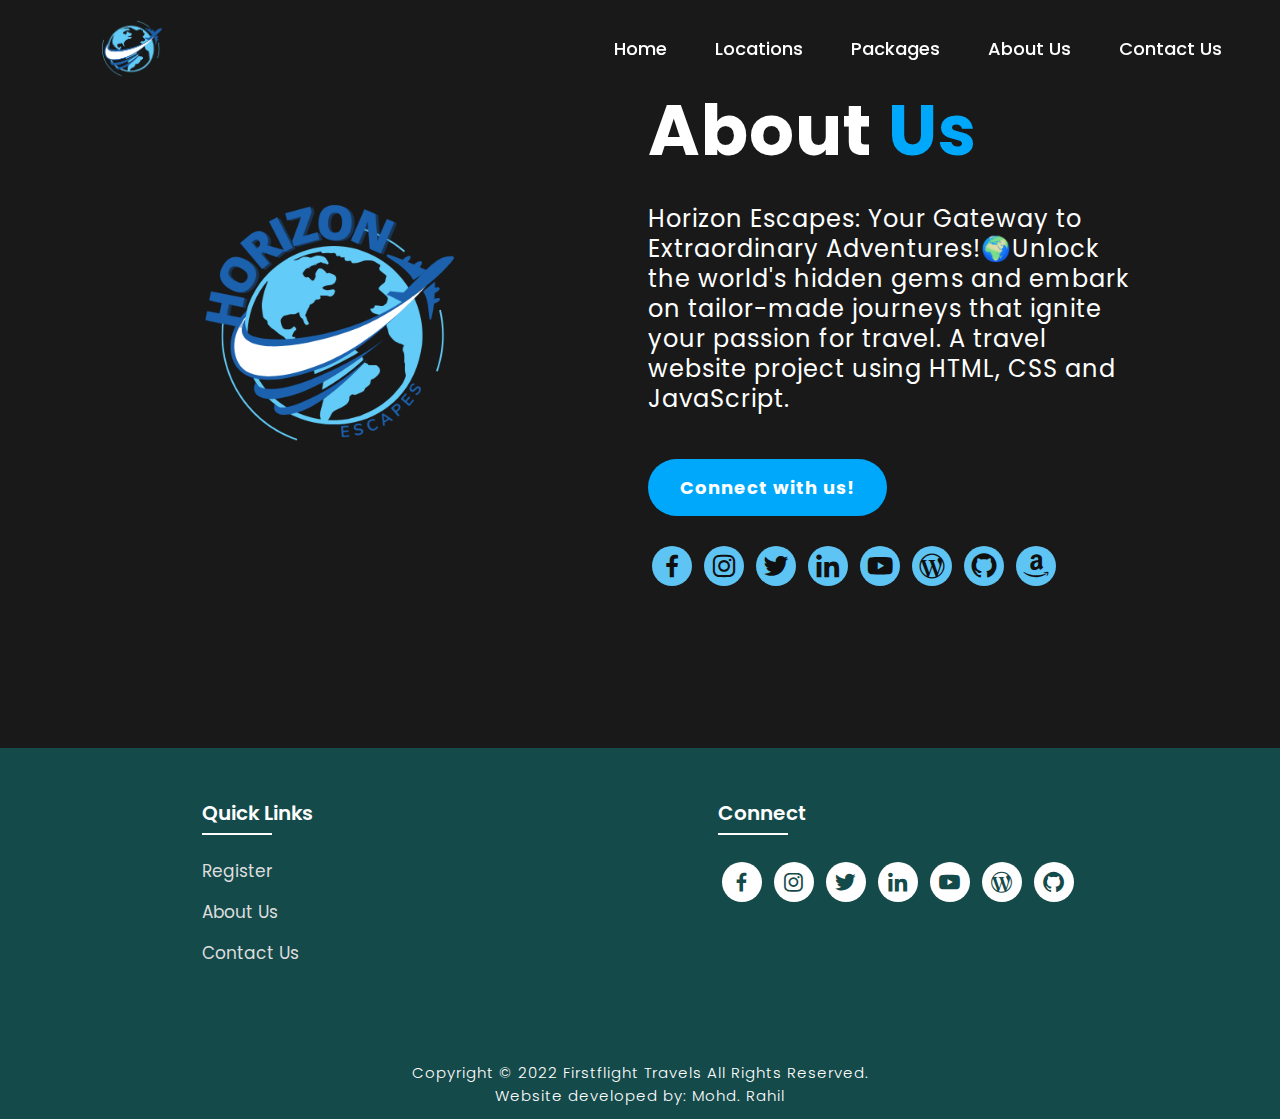
==== about.html @ d6d86492 "Alimeos" ====
<!DOCTYPE html>
<html lang="en">
<head>
    <meta charset="UTF-8">
    <meta http-equiv="X-UA-Compatible" content="IE=edge">
    <meta name="viewport" content="width=device-width, initial-scale=1.0">
    <title>About Us</title>
    <link rel="icon" href="./files/logo.png">
    <link rel="stylesheet" type="text/css" href="css/style.css">
    <link rel="preconnect" href="https://fonts.googleapis.com">
    <link rel="preconnect" href="https://fonts.gstatic.com" crossorigin>
    <link href="https://fonts.googleapis.com/css2?family=Paytone+One&family=Poppins:wght@100;200;300;400;500;600;700;800;900&display=swap" rel="stylesheet">
    <link rel="stylesheet"
    href="https://unpkg.com/boxicons@latest/css/boxicons.min.css">
    
</head>
<body class="aboutbody">
        <nav>
            <img src="./files/logo.png" class="logo" alt="Logo" title="FirstFlight Travels">

            <ul class="navbar">
                <li>
                    <a href="./index.html">Home</a>
                    <a href="./index.html#locations">Locations</a>
                    <a href="./index.html#package">Packages</a>
                    <a href="./about.html">About Us</a>
                    <a href="./contact.html">Contact Us</a>
                </li>
            </ul>
        </nav>
        
    <section class="about">
           <div class="main">
            <img src="./files/aboutpic.png" alt="My Photo">
            <div class="abt-text">
                <h1>About <span>Us</span></h1>
                <p>Horizon Escapes: Your Gateway to Extraordinary Adventures!🌍Unlock the world's hidden gems and embark on tailor-made journeys that ignite your passion for travel. A travel website project using HTML, CSS and JavaScript.</p>
                <a href="https://www.cntraveler.com/galleries/2015-11-27/the-50-most-beautiful-places-in-the-world" class="connectbtn" target="_blank">Connect with us!</a>

                <div class="connect-section">

                    <div class="social-icons">
                        <a href="https://www.facebook.com/profile.php?id=61567555117192" target="_blank"><i class='bx bxl-facebook'></i></a>
                        <a href="https://www.instagram.com/mohdrahil101" target="_blank"><i class='bx bxl-instagram' ></i></a>
                        <a href="https://www.twitter.com/mohdrahil101" target="_blank"><i class='bx bxl-twitter' ></i></a>
                        <a href="https://www.linkedin.com/in/mohdrahil101" target="_blank"><i class='bx bxl-linkedin' ></i></a>
                        <a href="https://www.youtube.com/techdollarz" target="_blank"><i class='bx bxl-youtube' ></i></a>
                        <a href="https://www.mohdrahil.wordpress.com" target="_blank"><i class='bx bxl-wordpress' ></i></a>
                        <a href="https://www.github.com/mohdrahil101" target="_blank"><i class='bx bxl-github'></i></a>
                        <a href="https://www.amazon.in/shop/mohdrahil101" target="_blank"><i class='bx bxl-amazon'></i></a>
                    </div>

                </div>
            </div>
            

           </div>
           

    </section>


    <!-- Footer -->

<!-- Footer -->

<section class="footer">
    <div class="foot">
        <div class="footer-content">
            
            <div class="footlinks">
                <h4>Quick Links</h4>
                <ul>
                    <li><a href="./register.html">Register</a></li>
                    <li><a href="./about.html">About Us</a></li>
                    <li><a href="./contact.html">Contact Us</a></li>
                </ul>
            </div>

            <div class="footlinks">
                <h4>Connect</h4>
                <div class="social">
                    <a href="https://www.facebook.com/mohd.rahil.blogger" target="_blank"><i class='bx bxl-facebook'></i></a>
                    <a href="https://www.instagram.com/mohdrahil101" target="_blank"><i class='bx bxl-instagram' ></i></a>
                    <a href="https://www.twitter.com/mohdrahil101" target="_blank"><i class='bx bxl-twitter' ></i></a>
                    <a href="https://www.linkedin.com/in/mohdrahil101" target="_blank"><i class='bx bxl-linkedin' ></i></a>
                    <a href="https://www.youtube.com/techdollarz" target="_blank"><i class='bx bxl-youtube' ></i></a>
                    <a href="https://www.mohdrahil.wordpress.com" target="_blank"><i class='bx bxl-wordpress' ></i></a>
                    <a href="https://www.github.com/mohdrahil101" target="_blank"><i class='bx bxl-github'></i></a>
                </div>
            </div>
            
        </div>
    </div>

    <div class="end">
        <p>Copyright © 2022 Firstflight Travels All Rights Reserved.<br>Website developed by: Mohd. Rahil</p>
    </div>
</section>

</body>
</html>
---- css/style.css ----
*{
    padding:0;
    margin:0;
    box-sizing:border;
    font-family:'Poppins',sans-serif;
    text-decoration: none;
    list-style: none;
    scroll-behavior: smooth;
}

/* Home page */

.banner{
    width:100%;
    height: 100vh;
    overflow: hidden;
    display: flex;
    justify-content: center;
    align-items: center;
}

.banner video{
    position: absolute;
    top: 0;
    left: 0;
    object-fit: cover;
    width: 100%;
    height: 100%;
    pointer-events: none;
}

.content{
    position: relative;
    z-index: 1;
    width: 100%;
    height: 100vh;
    background-image: linear-gradient(rgba(1, 0, 5, 0.3),rgba(4, 1, 17, 0.3));



}

nav{
    width: 100%;
    position: fixed;
    background-color: transparent;
    box-shadow: none;
    display: flex;
    align-items: center;
    justify-content: space-between;
    transition: top 0.3s ease;
    z-index: 1000;
}

nav .logo{
    width: 60px;
    margin: 2vh;
    margin-left: 8%;
}

nav ul li{
    list-style: none;
    display: inline-block;
    margin-left: 40px;
}

.navbar{
    display: flex;
    margin-right: 4vh;
}

.navbar a{
    color: white;
    font-size: 18px;
    padding: 10px 22px;
    border-radius: 4px;
    font-weight: 500;   
    text-decoration: none;
    transition: ease 0.40s;
}

.navbar a:hover,.navbar a.active{
    background: white;
    color: black;
    box-shadow: 5px 10px 30px rgb(85 85 85 / 20%);
    border-radius: 5px;
    
}

nav ul li a{
    text-decoration: none;
    color: rgb(255, 255, 255);
    font-size: 17px;
}

.title{
    text-decoration: none;
    /* display: inline-block; */
    font-size: 4vh;
    color: rgb(255, 255, 255);
    padding: 14px 17px;
    margin-top: 32vh;
    text-align: center;
    vertical-align: center;
}

.title h1{
    font-size: 10vh;
    text-shadow: 2px black;
    transition: ease 0.3s;
}

.title h1:hover{
    color:transparent;
    -webkit-text-stroke: 1px white;
    
}

.button{
    display: inline-block;
    margin-top:5vh;
    font-size: 25px;
    padding: 10px 30px;
    color: rgb(21, 74, 74);
    /* background-color:rgb(164, 44, 44); */
    background-color: white;
    border-radius: 20px;
    text-decoration: none;
    transition: ease 0.30s;
}

.button:hover{
    transform: scale(1.1);
    color: white;
    background-color: rgba(255, 255, 255, 0.5);
    /* border: 2px solid rgb(42, 37, 68); */
    box-shadow: 5px 10px 30px rgba(0, 0, 0, 0.4);
    padding: 10px 30px;
}

/* Services */

.text h2{
    font-size: 40px;
    font-weight: 650;
    margin-top: 40px;
    margin-bottom: 10px;
    line-height: 2;
    text-align: center;
}

.rowitems{
    display: grid;
    grid-template-columns: repeat(auto-fit,minmax(100px,auto));
    gap: 25px;
    align-items: center;
    text-align: center;
    margin-top: 20px;
    margin-left: 30px ;
    margin-right: 30px;
    margin-bottom:10px ;
}

.container-box{
    border: 1px solid #d3d3d3;
    border-radius: 5px;
    padding: 50px 10px;
    transition: all 0.7s ease 0s;
    cursor: pointer;
}

.container-image img{
    height: 100px;
    width: 100px;
    padding: 10px;
    margin-bottom: 15px;
}

.container-box h4{
    font-size: 20px;
    margin-bottom: 5px;
    font-weight: 550;
}

.container-box p{
    font-size: 16px;
    color: #808080;
}

.container-box:hover{
    transform: translateX(3px);
    box-shadow: 5px 20px 50px rgba(78, 78, 78, 0.1);
    border: 1px solid transparent;
    border-radius: 0px;
}

/* Packages */

.package-title{
    text-align: center;
}

.package-title h2{
    font-size: 40px;
    font-weight: 650;
    padding-top: 75px;
    padding-bottom: 10px;
    line-height: 2;
}

.package-content{
    display: flex;
    justify-content: space-around;
    flex-wrap: wrap;
}

.image{
    position: relative;
    transition: all 0.3s cubic-bezier(0.445,0.05,0.55,0.95);
    cursor: pointer;
    filter: brightness(95%);
}

.image img{
    width: 100%;
    height: 500px;
    border-radius: 30px;
}

.image h3{
    color: white;
    position: absolute;
    font-size: 30px;
    font-weight: 600;
    text-align: center;
    top: 10px;
    right: 20px;
}

.dest-content{
    display: flex;
    flex-wrap: wrap;
    justify-content: space-between;
    align-items: center;
    padding-top: 15px;
    margin-bottom: 50px;
}

.location h4{
    font-size: 25px;
    letter-spacing: 1px;
    font-weight: 600;
    margin-bottom: 2px;
}

.pac-details li{
    font-size: 19px;
    color: #4c4c4c;
    margin-left: 15px;
    margin-bottom: 2px;
    list-style-type: disc;
}

.image:hover{
    filter: brightness(120%);
    transform: scale(1.03);
}

/* Locations */

.location-content{
    display: flex;
    justify-content: space-around;
    flex-wrap: wrap;
}

.col-content{
    position: relative;
    filter:brightness(95%);
    transition: all 0.3s cubic-bezier(0.445,0.05,0.55,0.95);

}

.col-content img{
    margin-bottom: 40px;
    height: 500px;
    border-radius: 27px;
    width: 100%;
    
}

.col-content h5{
    position: absolute;
    font-size: 25px;
    color: white;
    font-weight: 500;
    left: 20px;
    bottom: 105px;
    cursor: pointer;
}

.col-content p{
    position: absolute;
    font-size: 20px;
    color: white;
    left: 20px;
    bottom: 80px;
    cursor: pointer;
}

.col-content:hover{
    filter: brightness(120%);
    transform: scale(1.03);
    cursor: pointer;
}

/* Newsletter */

.newsletter{
    display: flex;
    flex-wrap: wrap;
    align-items: center;
    justify-content: space-around;
}

.newstext h2{
    margin-top: 100px;
    font-size: 38px;
}

.newstext p{
    font-size: 20px;
    color: #4c4c4c;
}

.newsletter form{
    margin-top: 100px;
    width: 100%;
    position: relative;
}

.newsletter form input:first-child{
    display: inline-block;
    width: 300px;
    font-size: 17px;
    outline: none;
    border: none;
    border-radius: 20px;
    padding: 20px 150px 20px 30px;
    box-shadow: 5px 10px 30px rgb(85 85 85 / 20%);
}

.newsletter form input:last-child{
    display: inline-block;
    position: absolute;
    outline: none;
    border: 2px solid transparent;
    border-radius: 20px;
    color: white;
    background-color: rgb(21, 74, 74);
    padding: 14px 30px;
    cursor: pointer;
    font-size: 17px;
    font-weight: 450;
    top: 6px;
    right: 6px;
    transition: ease 0.30s;
}

.newsletter form input:last-child:hover{
    border: 2px solid rgb(21, 74, 74);
    background-color: white;
    color: rgb(21, 74, 74);
}


/* Footer */

.footer{
    margin-top: 80px;
    background-color: rgb(21, 74, 74);
}

.foot{
    padding: 20px 0;
}

.footer-content{
    display: flex;
    flex-wrap: wrap;
    justify-content: space-around;
    
}

.footlinks h4{
    margin-top: 30px;
    font-size: 20px;
    font-weight: 600;
    color: white;
    margin-bottom: 30px;
    position: relative;
}


.footlinks h4::before{
    content: "";
    position: absolute;
    height: 2px;
    width: 70px;
    left: 0;
    bottom: -7px;
    background: white;
}

.footlinks ul li{
    margin-bottom: 15px;
}

.footlinks ul li a{
    font-size: 17px;
    color: #dddddd;
    display: block;
    transition: ease 0.30s;
}

.footlinks ul li a:hover{
    transform: translate(6px);
    color: white;
}

.social a{
    font-size: 25px;
    margin: 4px;
    height: 40px;
    width: 40px;
    color: rgb(21, 74, 74);
    background-color: white;
    display: inline-flex;
    justify-content: center;
    align-items: center;
    border-radius: 20px;
    transition: ease 0.30s;
}

.social a:hover{
    transform: scale(1.2);
}

.end{
    text-align: center;
    padding-top: 60px;
    padding-bottom: 12px;
}

.end p{
    font-size: 15px;
    color: white;
    letter-spacing: 1px;
    font-weight: 300;
}

/* About Us */

.aboutbody{
    background-color: #191919;
}

.about{
    width: 100%;
    padding: 78px 0px;
}

.about img{
    height: auto;
    width: 400px;
}

.abt-text{
    width: 500px;
}

.abt-text h1{
    font-size: 70px;
    color: white;
    margin-bottom: 20px;
    letter-spacing: 1px;
}

.abt-text h1 span{
    color: #00a8fc;
    letter-spacing: 1px;
}

.abt-text p{
    color: white;
    font-size: 24px;
    margin-bottom: 45px;
    line-height: 30px;
    letter-spacing: 1px;
}

.main{
    width: 1130px;
    max-width: 95%;
    margin: 0 auto;
    display: flex;
    align-items: center;
    justify-content: space-around;
}

.connectbtn{
    display: inline-block;
    background-color: #00a8fc;
    font-size: 18px;
    color: white;
    font-weight: bold;
    padding: 13px 30px;
    border-radius: 30px;
    transition: ease 0.4s;
    border: 2px solid transparent;
    letter-spacing: 1px;
}

.connectbtn:hover{
    background-color: transparent;
    border: 2px solid #00a8fc;
    transform: scale(1.1);
}

.connect-section{
    margin-top: 26px;
}


.social-icons a{
    height: 40px;
    width: 40px;
    margin: 4px;
    font-size: 30px;
    color: #101010;
    background-color: rgb(94, 196, 243);
    border-radius: 20px;
    display: inline-flex;
    justify-content: center;
    align-items: center;
    transition: ease 0.30s;
}

.social-icons a:hover{
    transform: scale(1.2);
}

/* Contact Us */

.contactbody{
    background-color: #101010;
    background-repeat: no-repeat;
    background-size: cover;
    
}

.contact{
    padding: 110px 30%;
    height: 100%;
    min-height: 100vh;
}

.contact-form h1{
    font-size: 80px;
    color: white;
    margin-bottom: 20px;
}

.contact-form h1 span{
    color:#00a8fc;
}

.contact-form p{
    color: white;
    line-height: 30px;
    letter-spacing: 1px;
    font-size: 23px;
    margin-bottom: 20px;
}


.contact-form form input,form textarea{
    width: 100%;
    padding: 17px;
    border: none;
    outline: none;
    background-color: #191919;
    font-size: 20px;
    color: white;
    margin-bottom: 10px;
    border-radius: 10px;
}

.contact-form form .submit-btn{
    display: inline-block;
    background-color: #00a8fc;
    font-size: 27px;
    font-weight: 600px;
    border: 2px solid transparent;
    border-radius: 40px;
    width: 220px;
    cursor: pointer;
    transition: ease 0.30s;

}

.contact-form form .submit-btn:hover{
    border: 2px solid #00a8fc;
    background-color: transparent;
    transform: scale(1.1);

}

/* Registration Form */

.register-body nav{
    width: 100%;
    position: fixed;
    background-color: rgba(255, 255, 255, 0.5);
    box-shadow: 5px 5px 30px rgba(0, 0, 0, 15%);
    display: flex;
    align-items: center;
    justify-content: space-between;
    transition: top 0.3s ease;
    z-index: 1000;
}

.register-body nav .logo{
    width: 60px;
    margin: 2vh;
    margin-left: 8%;
}

.register-body nav ul li{
    list-style: none;
    display: inline-block;
    margin-left: 40px;
}

.register-body .navbar{
    display: flex;
    margin-right: 4vh;
}

.register-body .navbar a{
    color: white;
    font-size: 18px;
    padding: 10px 22px;
    border-radius: 4px;
    font-weight: 500;   
    text-decoration: none;
    transition: ease 0.40s;
}

.register-body .navbar a:hover,.navbar a.active{
    background: white;
    color: black;
    box-shadow: 5px 10px 30px rgb(85 85 85 / 20%);
    border-radius: 5px;
    
}

.register-body nav ul li a{
    text-decoration: none;
    color: rgb(255, 255, 255);
    font-size: 17px;
}

.register-body{
    background-color: #101010;
    background-repeat: no-repeat;
    background-size: cover;

}

.registration{
    padding: 110px 30%;
    height: 100%;
    min-height: 100vh;
}

.register-form h1{
    font-size: 80px;
    color: white;
    margin-bottom: 20px;
}
.register-form h1 span{
    color: #00a8fc;
}

.register-form{
    color: white;
    font-size: 20px;
}

.register-form form input{
    color: white;
    padding: 17px;
    background-color: #191919;
    font-size: 20px;
    outline: none;
    border: none;
    border-radius: 10px;
    margin-bottom: 20px;
    
}
.register-form h4{
    font-size: 22px;
    font-weight: 500;
    margin-top: 20px;
    color: #00a8fc;
}


.register-form form .submitbtn{
    display: inline-block;
    background-color: #00a8fc;
    font-size: 27px;
    font-weight: 600px;
    border: 2px solid transparent;
    border-radius: 60px;
    width: 220px;
    cursor: pointer;
    transition: ease 0.30s;
}

.register-form form .submitbtn:hover{
    border: 2px solid #00a8fc;
    background-color: transparent;
    transform: scale(1.1);
}


.location-body{
    background-color: #191919;
    color: white;
}

.location-section{
    padding: 110px;
    height: 100%;
    min-height: 100vh;
}

.location-heading h1{
    margin-top: 20px;
    font-size: 60px;
    margin-bottom: 20px;
}

.location-heading h1 span{
    color: #00a8fc;
}

.location-detail h1{
    padding-top: 60px;
    color: #00a8fc;
    font-size: 40px;
}

.location-detail p{
    font-size: 20px;
    margin-top: 40px;
    margin-bottom: 10px;
}

.location-img img{
    height: 400px;
    width: 400px;
    margin-top: 30px;
    margin-bottom: 30px;
}

.stars i{
    font-size: 20px;
    color: rgb(197, 167, 44);
}
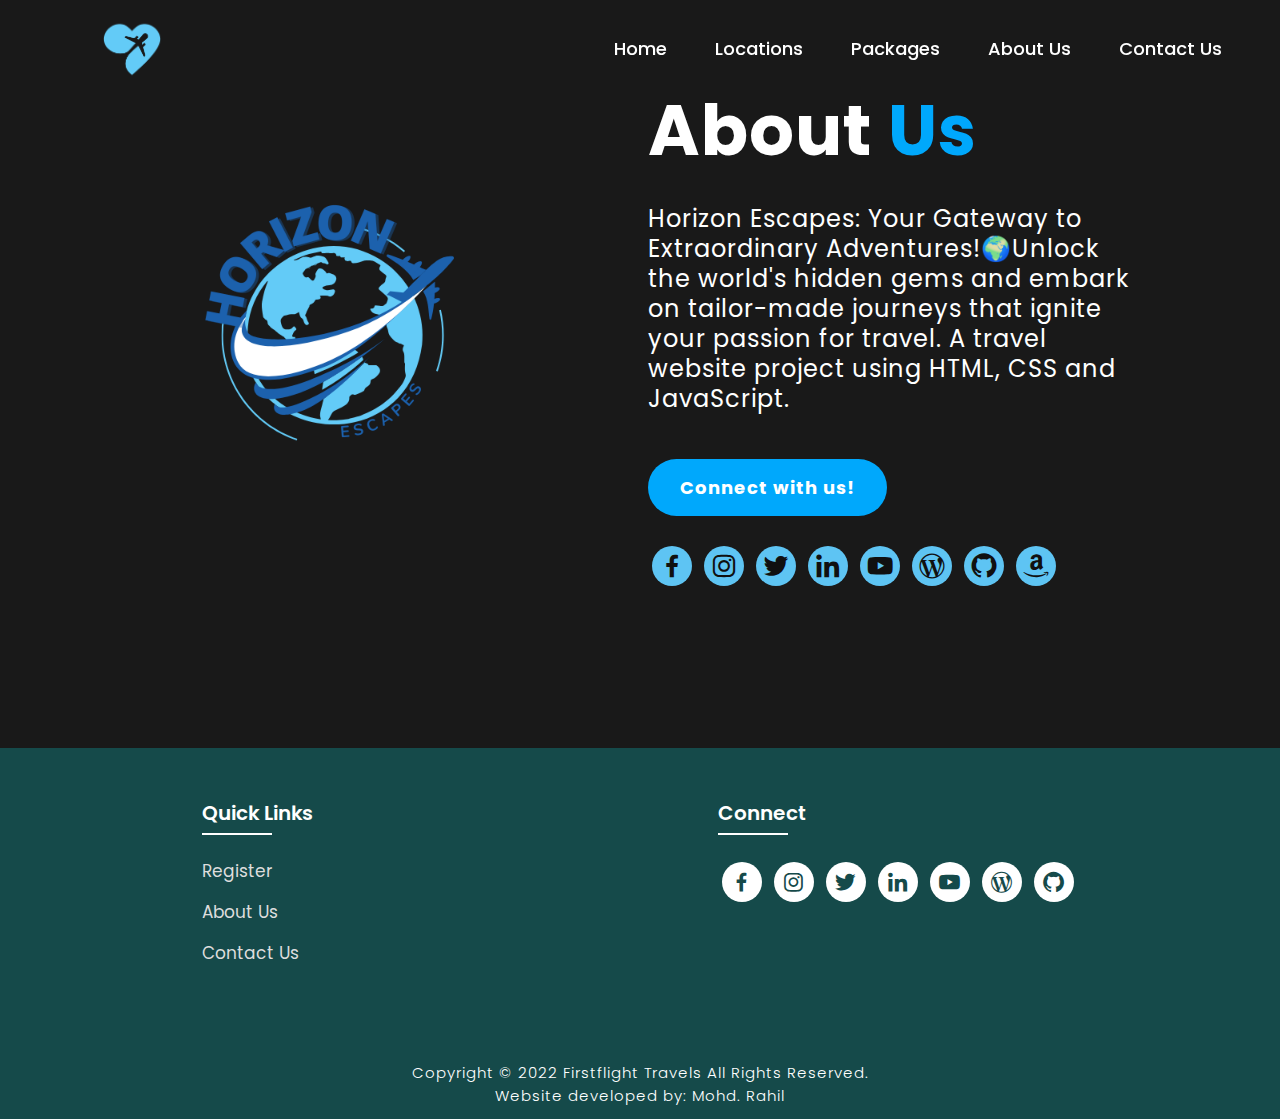
==== commit 99893ba7: "registration and firebase" ====
--- a/about.html
+++ b/about.html
@@ -80,7 +80,7 @@
             <div class="footlinks">
                 <h4>Connect</h4>
                 <div class="social">
-                    <a href="https://www.facebook.com/mohd.rahil.blogger" target="_blank"><i class='bx bxl-facebook'></i></a>
+                    <a href="https://www.facebook.com/profile.php?id=61567555117192"" target="_blank"><i class='bx bxl-facebook'></i></a>
                     <a href="https://www.instagram.com/mohdrahil101" target="_blank"><i class='bx bxl-instagram' ></i></a>
                     <a href="https://www.twitter.com/mohdrahil101" target="_blank"><i class='bx bxl-twitter' ></i></a>
                     <a href="https://www.linkedin.com/in/mohdrahil101" target="_blank"><i class='bx bxl-linkedin' ></i></a>
--- a/css/style.css
+++ b/css/style.css
@@ -776,7 +776,84 @@
     margin-bottom: 30px;
 }
 
+.image-table {
+    display: grid;
+    grid-template-columns: repeat(3, 1fr); /* 3 columns */
+    gap: 10px; /* Space between cells */
+    padding: 20px; /* Padding around the table */
+}
+
+.image-table img {
+    width: 100%; /* Stretch images to fill the cell */
+    height: 220px; /* Uniform height */
+    object-fit: cover; /* Maintain aspect ratio and fill cell */
+    border-radius: 6px; /* Optional: rounded corners */
+    box-shadow: 0 4px 8px rgba(0, 0, 0, 0.1); /* Optional: shadow for style */
+}
+
 .stars i{
     font-size: 20px;
     color: rgb(197, 167, 44);
 }
+
+.submitbtn:disabled {
+    background-color: #cccccc;
+    color: #666666;
+    border: 1px solid #999999;
+    cursor: not-allowed;
+    pointer-events: none; /* Disables click and hover effect */
+}
+
+/* Basic styling for the dropdown */
+select#destination {
+    width: 300px;   
+    height: 70px;            /* Set the width of the dropdown */
+    padding: 8px 12px;          /* Add padding inside the dropdown */
+    font-size: 16px;            /* Increase font size */
+    background-color: #f2f2f2;  /* Light background color */
+    border-radius: 5px;         /* Rounded corners */
+    appearance: none;           /* Remove default dropdown arrow (for Webkit browsers) */
+    -webkit-appearance: none;   /* Webkit browsers */
+    -moz-appearance: none;      /* Firefox */
+    cursor: pointer;           /* Pointer cursor on hover */
+    box-shadow: 0 2px 5px rgba(0, 0, 0, 0.1); 
+    color: white;/* Light shadow */
+}
+
+/* Style for dropdown options */
+select#destination option {
+    padding: 8px 12px;           /* Padding for options */
+    font-size: 16px;              /* Font size of options */
+    background-color:0 2px 5px rgba(0, 0, 0, 0.1);   /* White background for options */
+    color: #333;                 /* Text color */
+}
+
+/* Hover effect for options */
+select#destination option:hover {
+    background-color: #590ebb;   /* Light gray background on hover */
+}
+
+/* Add custom arrow for the dropdown */
+select#destination::-ms-expand {
+    display: none; /* Hide the default dropdown arrow in Internet Explorer */
+}
+
+/* Styling the dropdown container */
+select#destination {
+    /* background-image: url('data:image/svg+xml,%3Csvg xmlns="http://www.w3.org/2000/svg" viewBox="0 0 10 5"%3E%3Cpath d="M0 0l5 5 5-5z" fill="%23999" /%3E%3C/svg%3E'); */
+    background-color: #191919;
+    background-repeat: no-repeat;
+    background-position: right 10px center;
+    padding-right: 30px;  /* Extra padding on the right for the arrow */
+}
+
+/* Optional: Style the dropdown on focus */
+select#destination:focus {
+    border-color: #000000; /* Green border on focus */
+    outline: none;         /* Remove default outline */
+}
+
+/* Optional: Style the dropdown container on focus */
+select#destination:focus option {
+    background-color: #e2e2e2; /* Light gray background for focused option */
+}
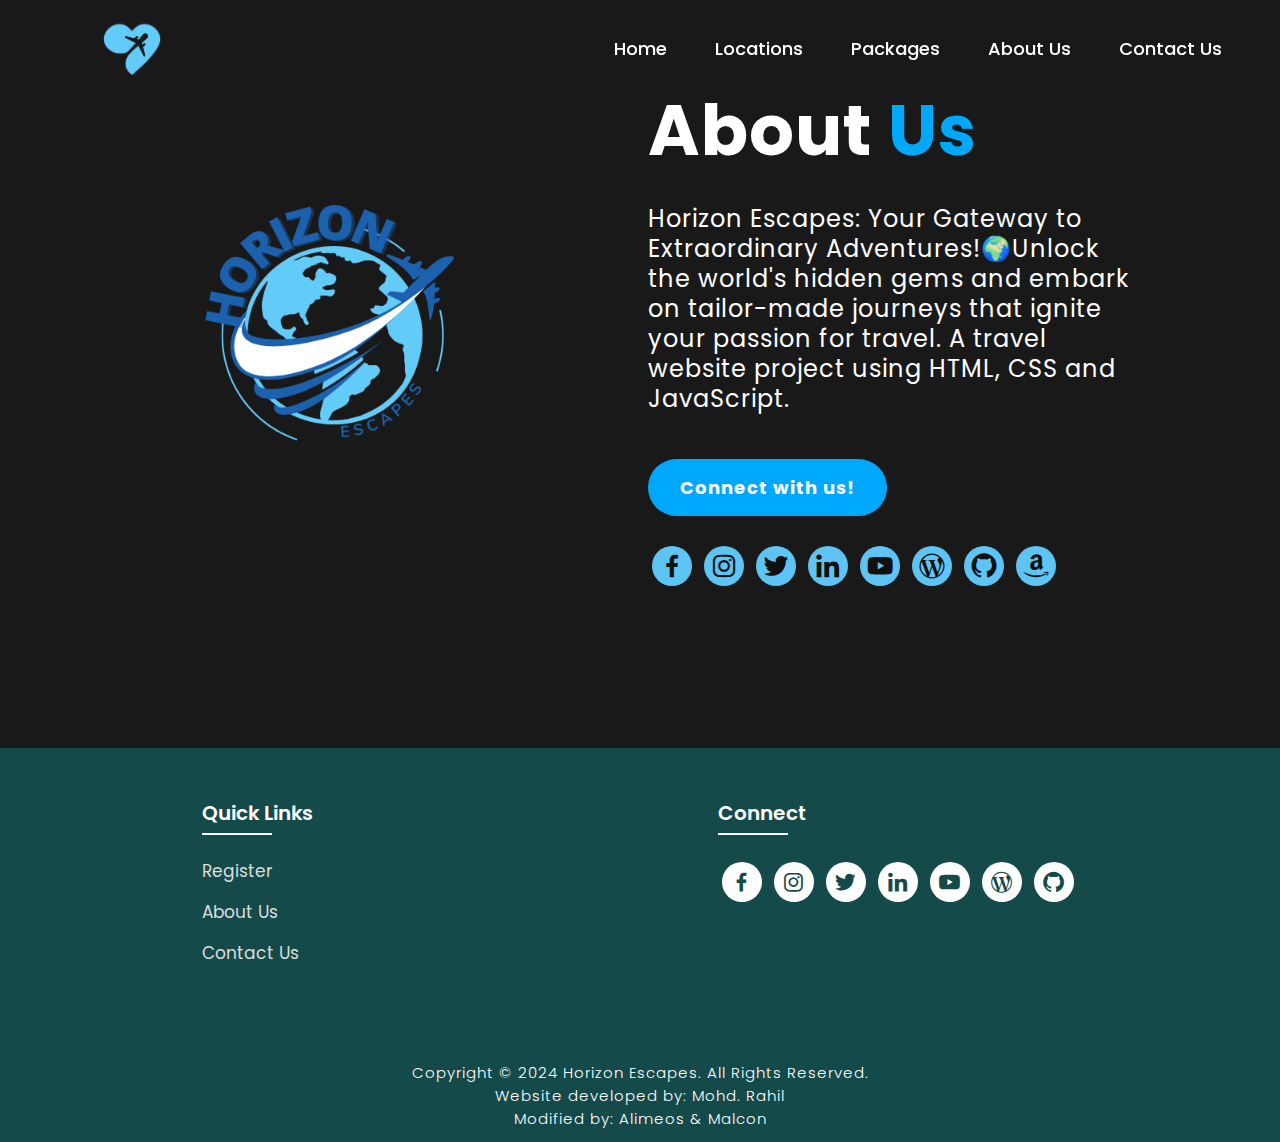
==== commit ab015562: "Services" ====
--- a/about.html
+++ b/about.html
@@ -94,7 +94,7 @@
     </div>
 
     <div class="end">
-        <p>Copyright © 2022 Firstflight Travels All Rights Reserved.<br>Website developed by: Mohd. Rahil</p>
+        <p>Copyright © 2024 Horizon Escapes. All Rights Reserved.<br>Website developed by: Mohd. Rahil<br>Modified by: Alimeos & Malcon</p>
     </div>
 </section>
 
--- a/css/style.css
+++ b/css/style.css
@@ -140,7 +140,7 @@
 
 /* Services */
 
-.text h2{
+.text h2 {
     font-size: 40px;
     font-weight: 650;
     margin-top: 40px;
@@ -149,19 +149,19 @@
     text-align: center;
 }
 
-.rowitems{
+.rowitems {
     display: grid;
-    grid-template-columns: repeat(auto-fit,minmax(100px,auto));
+    grid-template-columns: repeat(auto-fit, minmax(100px, auto));
     gap: 25px;
     align-items: center;
     text-align: center;
     margin-top: 20px;
-    margin-left: 30px ;
+    margin-left: 30px;
     margin-right: 30px;
-    margin-bottom:10px ;
-}
-
-.container-box{
+    margin-bottom: 10px;
+}
+
+.container-box {
     border: 1px solid #d3d3d3;
     border-radius: 5px;
     padding: 50px 10px;
@@ -169,30 +169,37 @@
     cursor: pointer;
 }
 
-.container-image img{
+.container-box a {
+    text-decoration: none; /* Remove link underline */
+    color: inherit; /* Use the same color as the surrounding text */
+    display: block; /* Make the link cover the entire box */
+}
+
+.container-box a:hover {
+    transform: translateX(3px); /* Hover effect for the link */
+    box-shadow: 5px 20px 50px rgba(78, 78, 78, 0.1);
+    border: 1px solid transparent;
+    border-radius: 0px;
+}
+
+.container-image img {
     height: 100px;
     width: 100px;
     padding: 10px;
     margin-bottom: 15px;
 }
 
-.container-box h4{
+.container-box h4 {
     font-size: 20px;
     margin-bottom: 5px;
     font-weight: 550;
 }
 
-.container-box p{
+.container-box p {
     font-size: 16px;
     color: #808080;
 }
 
-.container-box:hover{
-    transform: translateX(3px);
-    box-shadow: 5px 20px 50px rgba(78, 78, 78, 0.1);
-    border: 1px solid transparent;
-    border-radius: 0px;
-}
 
 /* Packages */
 
@@ -621,7 +628,7 @@
 .register-body nav{
     width: 100%;
     position: fixed;
-    background-color: rgba(255, 255, 255, 0.5);
+    background-color: transparent;
     box-shadow: 5px 5px 30px rgba(0, 0, 0, 15%);
     display: flex;
     align-items: center;
@@ -857,3 +864,69 @@
 select#destination:focus option {
     background-color: #e2e2e2; /* Light gray background for focused option */
 }
+
+/* Services Section */
+.services-content {
+    max-width: 800px;
+    margin: 40px auto;
+    padding: 20px;
+    background: #fff;
+    border-radius: 8px;
+    box-shadow: 0 4px 10px rgba(0, 0, 0, 0.1);
+}
+
+.services-content h2 {
+    text-align: center;
+    margin-bottom: 20px;
+    color: #333;
+    font-size: 2rem;
+}
+
+.services-content p {
+    text-align: justify;
+    margin-bottom: 20px;
+    color: #555;
+    font-size: 1rem;
+}
+
+.services-content h3 {
+    margin: 20px 0 10px;
+    font-size: 1.5rem;
+    color: #333;
+}
+
+.services-content ul {
+    list-style: disc;
+    padding-left: 40px;
+    margin-bottom: 20px;
+}
+
+.services-content ul li {
+    margin-bottom: 10px;
+    color: #555;
+}
+
+.services-content .service-image {
+    text-align: center;
+    margin: 20px 0;
+}
+
+.services-content .service-image img {
+    width: 100%;
+    max-width: 400px;
+    border-radius: 8px;
+    box-shadow: 0 4px 10px rgba(0, 0, 0, 0.1);
+}
+
+/* Footer Section */
+footer {
+    text-align: center;
+    padding: 20px 10px;
+    background: #333;
+    color: #fff;
+    margin-top: 40px;
+}
+
+footer p {
+    font-size: 0.9rem;
+}
